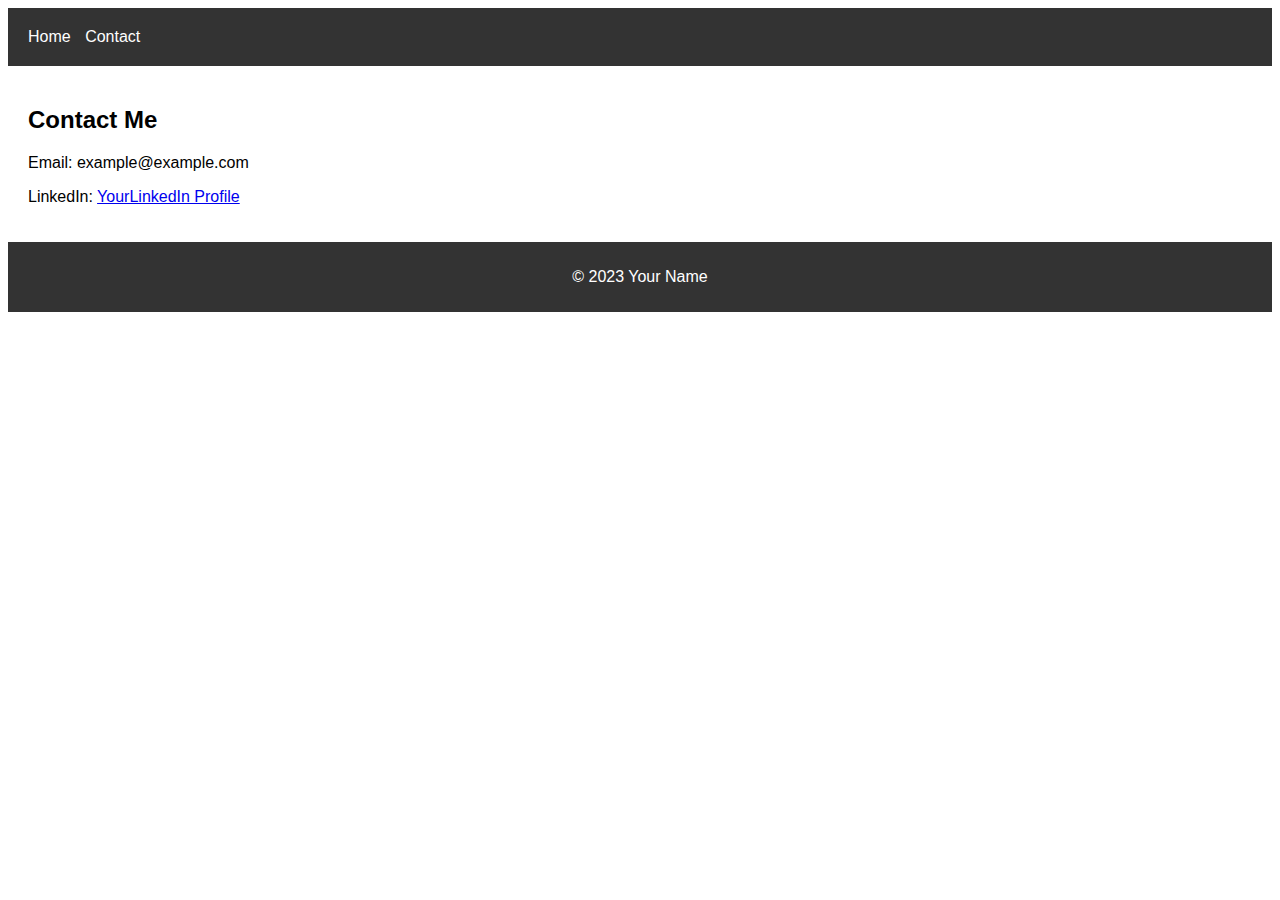
==== contact.html @ 876314aa "Adding Initial files" ====
<!DOCTYPE html>
<html lang="en">
<head>
  <meta charset="UTF-8">
  <meta name="viewport" content="width=device-width, initial-scale=1.0">
  <link rel="stylesheet" href="styles.css">
  <script src="script.js"></script>
  <title>Contact</title>
</head>
<body>
  <header>
    <nav>
      <ul>
        <li><a href="index.html">Home</a></li>
        <li><a href="contact.html">Contact</a></li>
      </ul>
    </nav>
  </header>

  <main>
    <section id="contact">
      <h2>Contact Me</h2>
      <p>Email: example@example.com</p>
      <p>LinkedIn: <a href="https://www.linkedin.com/">YourLinkedIn Profile</a></p>
    </section>
  </main>

  <footer>
    <p>&copy; 2023 Your Name</p>
  </footer>
</body>
</html>
---- styles.css ----
/* Global Styles */
body {
    font-family: Arial, sans-serif;
  }
  
  header {
    background-color: #333;
    padding: 20px;
    color: #fff;
  }
  
  nav ul {
    list-style: none;
    padding: 0;
    margin: 0;
  }
  
  nav ul li {
    display: inline-block;
    margin-right: 10px;
  }
  
  nav ul li a {
    color: #fff;
    text-decoration: none;
  }
  
  main {
    padding: 20px;
  }
  
  /* Project Styles */
  .project {
    display: flex;
    align-items: center;
    margin-bottom: 20px;
  }
  
  .project img {
    width: 200px;
    height: 150px;
    object-fit: cover;
    cursor: pointer;
  }
  
  .project-info {
    margin-left: 20px;
  }
  
  /* Footer Styles */
  footer {
    background-color: #333;
    padding: 10px;
    color: #fff;
    text-align: center;
  }
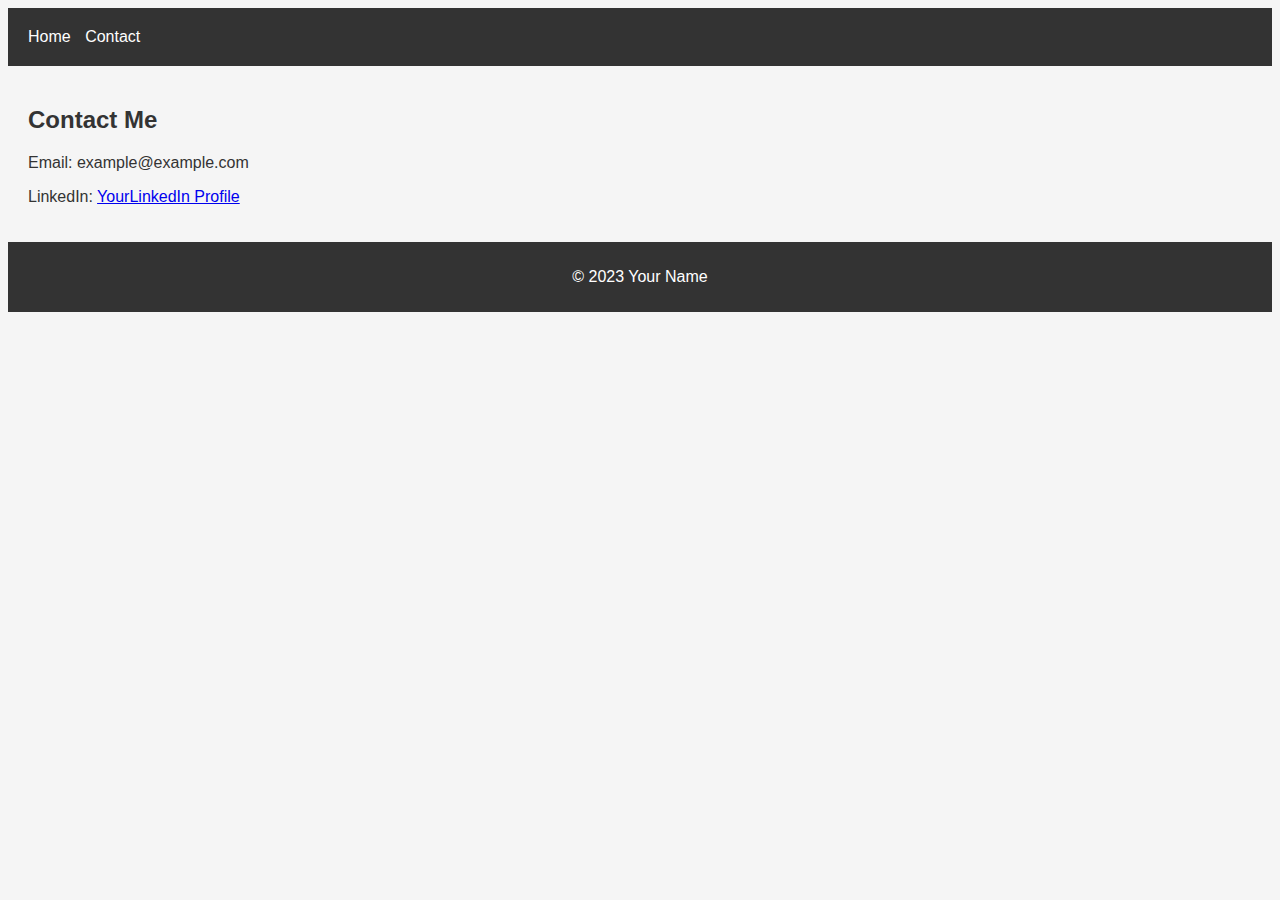
==== commit 011484c1: "Updated Dark Theme Toggle" ====
--- a/contact.html
+++ b/contact.html
@@ -21,7 +21,7 @@
     <section id="contact">
       <h2>Contact Me</h2>
       <p>Email: example@example.com</p>
-      <p>LinkedIn: <a href="https://www.linkedin.com/">YourLinkedIn Profile</a></p>
+      <p>LinkedIn: <a href="https://www.linkedin.com/in/dante-moore/">YourLinkedIn Profile</a></p>
     </section>
   </main>
 
--- a/styles.css
+++ b/styles.css
@@ -7,6 +7,7 @@
     background-color: #333;
     padding: 20px;
     color: #fff;
+    position: relative;
   }
   
   nav ul {
@@ -54,4 +55,46 @@
     color: #fff;
     text-align: center;
   }
+  
+/* Light Mode */
+body {
+    background-color: #f5f5f5;
+    color: #333;
+  }
+  
+  footer {
+    background-color: #333;
+    color: #fff;
+  }
+  
+  /* Dark Mode */
+  body.dark {
+    background-color: #333;
+    color: #f5f5f5;
+  }
+  
+  body.dark footer {
+    background-color: #f5f5f5;
+    color: #333;
+  }
+  
+/*Button Theme*/
+.theme-toggle-button {
+    position: absolute;
+    top: 50%;
+    right: 20px;
+    transform: translateY(-50%);
+    background-color: #333;
+    color: #fff;
+    border: none;
+    padding: 10px 15px;
+    border-radius: 4px;
+    cursor: pointer;
+    transition: background-color 0.3s ease-in-out;
+  }
+  
+.theme-toggle-button:hover {
+    background-color: #555;
+  }
+  
   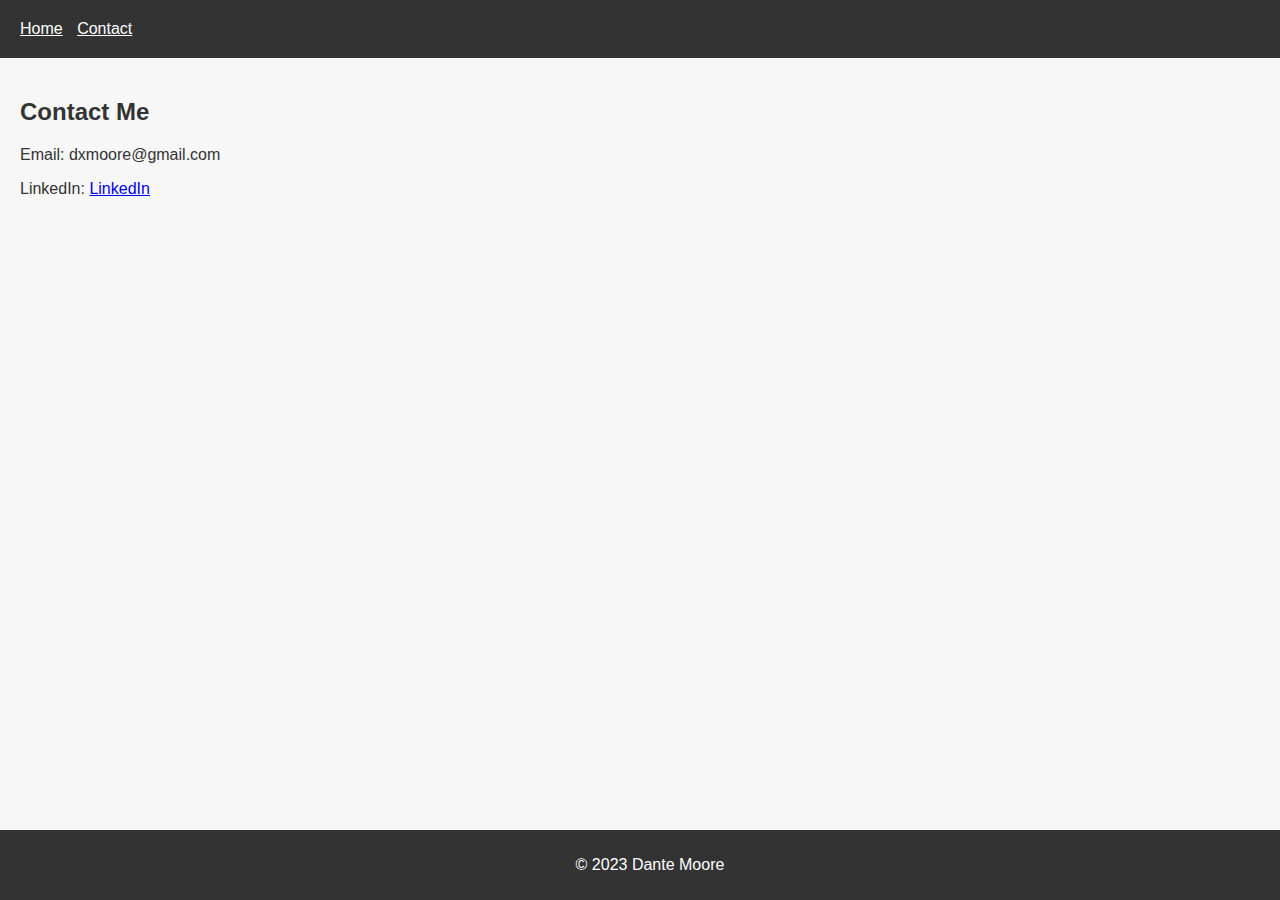
==== commit 4ae864bd: "Updated image sizing" ====
--- a/contact.html
+++ b/contact.html
@@ -20,13 +20,13 @@
   <main>
     <section id="contact">
       <h2>Contact Me</h2>
-      <p>Email: example@example.com</p>
-      <p>LinkedIn: <a href="https://www.linkedin.com/in/dante-moore/">YourLinkedIn Profile</a></p>
+      <p>Email: dxmoore@gmail.com</p>
+      <p>LinkedIn: <a href="https://www.linkedin.com/in/dante-moore/">LinkedIn</a></p>
     </section>
   </main>
 
   <footer>
-    <p>&copy; 2023 Your Name</p>
+    <p>&copy; 2023 Dante Moore</p>
   </footer>
 </body>
 </html>
--- a/styles.css
+++ b/styles.css
@@ -1,6 +1,10 @@
 /* Global Styles */
 body {
-    font-family: Arial, sans-serif;
+    font-family: 'Raleway', sans-serif;
+    font-size: 16px;
+    font-weight: 400;
+    padding: 0;
+    margin: 0;
   }
   
   header {
@@ -19,6 +23,7 @@
   nav ul li {
     display: inline-block;
     margin-right: 10px;
+    text-decoration: underline;
   }
   
   nav ul li a {
@@ -35,13 +40,15 @@
     display: flex;
     align-items: center;
     margin-bottom: 20px;
+    width: 1000px
   }
   
   .project img {
-    width: 200px;
-    height: 150px;
-    object-fit: cover;
+    display: inline-flex;
     cursor: pointer;
+    object-fit: contain;
+    width: 150px;
+    height: auto;
   }
   
   .project-info {
@@ -54,11 +61,15 @@
     padding: 10px;
     color: #fff;
     text-align: center;
+    position: fixed;
+    left: 0;
+    bottom: 0;
+    width: 100%;
   }
   
 /* Light Mode */
 body {
-    background-color: #f5f5f5;
+    background-color: #f7f7f7;
     color: #333;
   }
   
@@ -84,17 +95,21 @@
     top: 50%;
     right: 20px;
     transform: translateY(-50%);
-    background-color: #333;
+    background-color: black;
     color: #fff;
-    border: none;
+    border: solid black 1px;
+    box-shadow: 0px 2px;
     padding: 10px 15px;
     border-radius: 4px;
     cursor: pointer;
     transition: background-color 0.3s ease-in-out;
   }
-  
+
 .theme-toggle-button:hover {
     background-color: #555;
   }
-  
+
+.theme-toggle-button:active {
+  box-shadow: 0px 0px;
+}
   